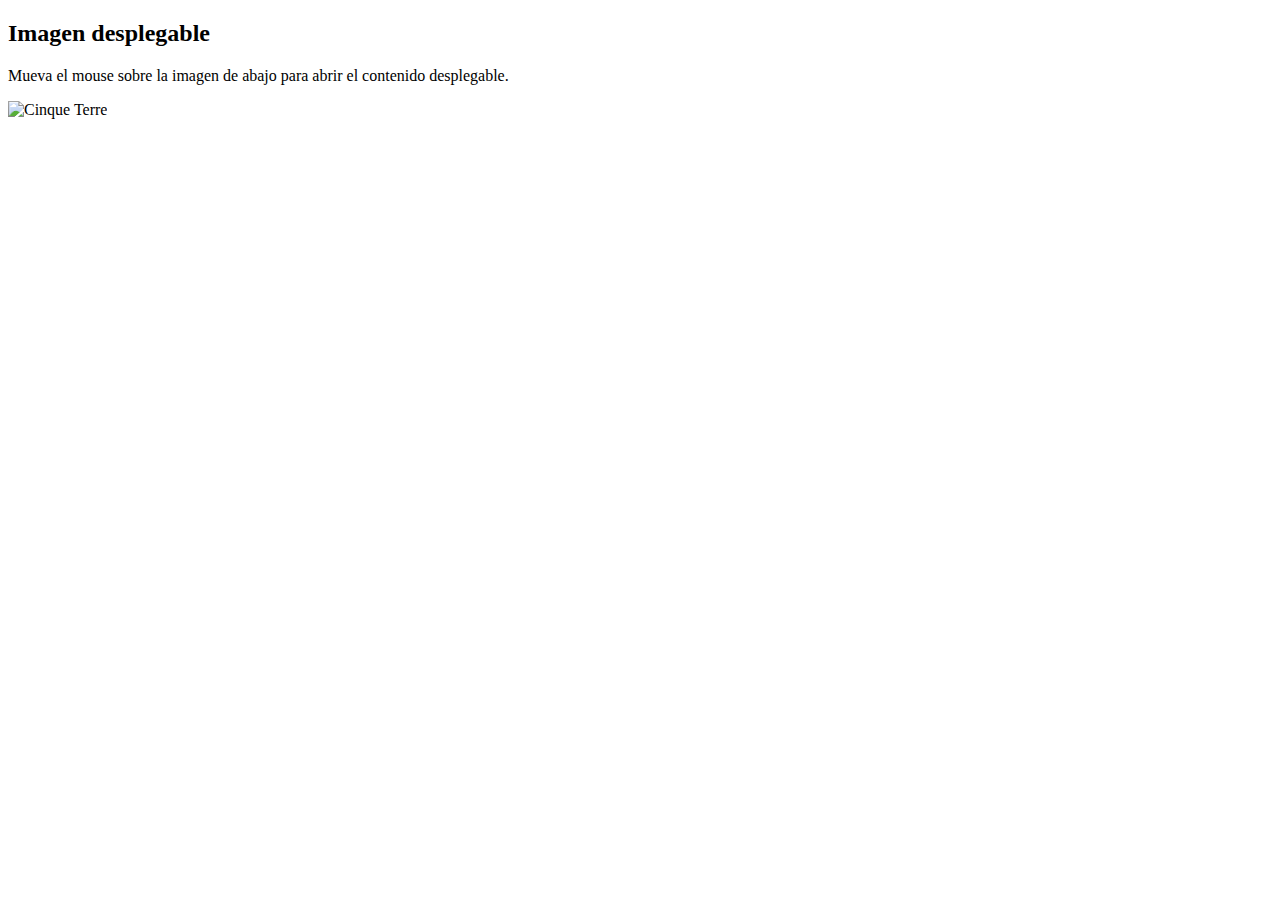
==== js/ensayo.html @ 1ff5785f "proyecto daf" ====
<!DOCTYPE html>
<html>
<head>
<style>
.dropdown {
  position: relative;
  display: inline-block;
}

.dropdown-content {
  display: none;
  position: absolute;
  background-color: #f9f9f9;
  min-width: 160px;
  box-shadow: 0px 8px 16px 0px rgba(0,0,0,0.2);
  z-index: 1;
}

.dropdown:hover .dropdown-content {
  display: block;
}

.desc {
  padding: 15px;
  text-align: center;
}
</style>
</head>
<body>

    <h2> Imagen desplegable </h2>
    <p> Mueva el mouse sobre la imagen de abajo para abrir el contenido desplegable. </p>

<div class="dropdown">
  <img src="https://i2.wp.com/www.transportelatino.net/wp-content/uploads/2015/11/paccar4.jpg?resize=850%2C560&ssl=1" alt="Cinque Terre" width="100" height="50">
  <div class="dropdown-content">
  <img src="https://i2.wp.com/www.transportelatino.net/wp-content/uploads/2015/11/paccar4.jpg?resize=850%2C560&ssl=1" alt="Cinque Terre" width="300" height="200">
  <div class="desc">este es el ensayo ya casi lo sacamos a delante </div>
  </div>
</div>

</body>
</html>
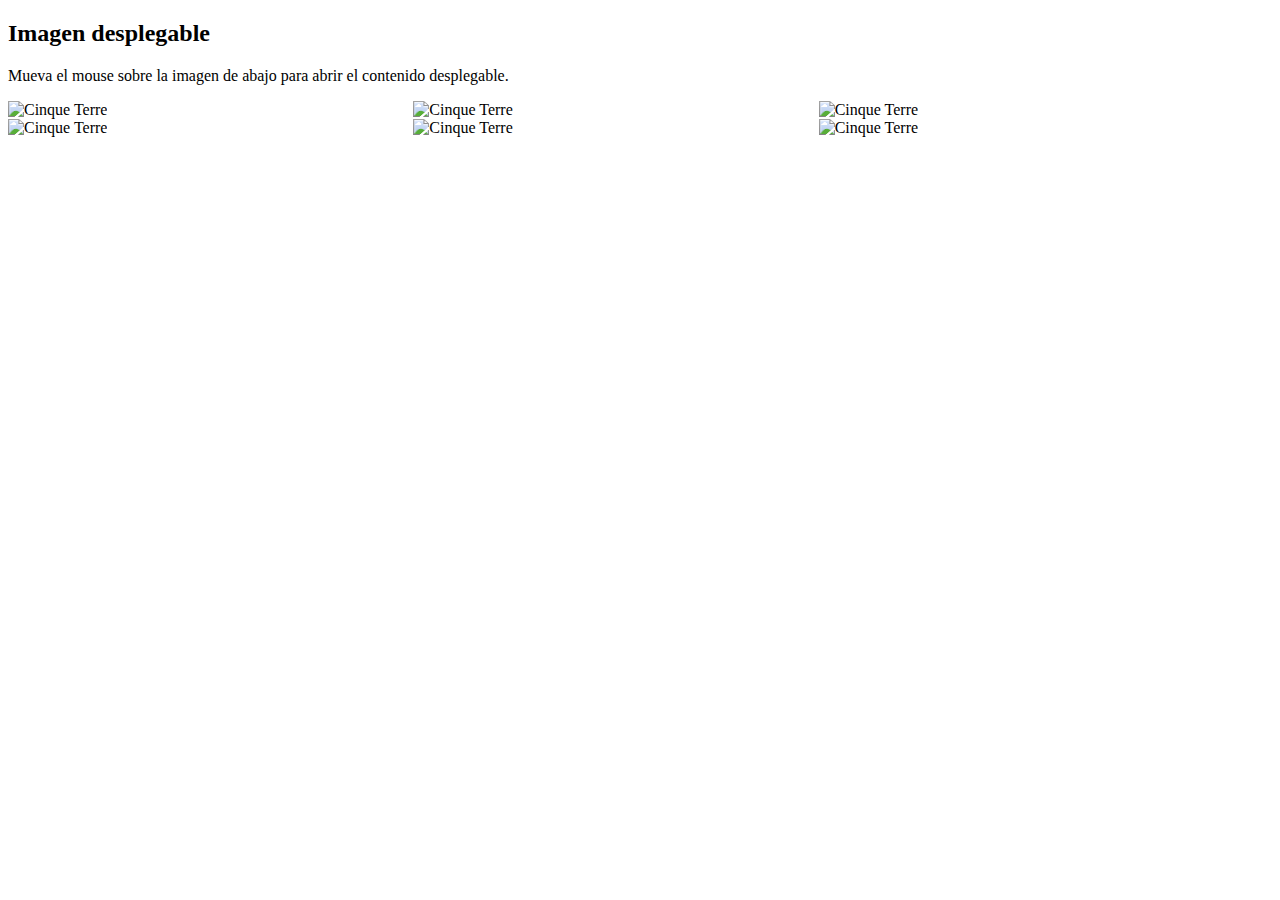
==== commit 86fa03bc: "js" ====
--- a/js/ensayo.html
+++ b/js/ensayo.html
@@ -5,23 +5,32 @@
 .dropdown {
   position: relative;
   display: inline-block;
+  border-radius: 10px;
+  
+  width: calc(33.3333% - 20px);
+ 
 }
 
 .dropdown-content {
+  border-radius: 10px;
   display: none;
   position: absolute;
-  background-color: #f9f9f9;
-  min-width: 160px;
-  box-shadow: 0px 8px 16px 0px rgba(0,0,0,0.2);
-  z-index: 1;
+  background-color: rgba(0,0,0,0.9);
+  min-width: 190px;
+  box-shadow: 0px 8px 16px 0px rgba(0,0,0,0.9);
+  
 }
 
 .dropdown:hover .dropdown-content {
-  display: block;
+  border-radius: 10px;
+  display: flex;
 }
 
 .desc {
-  padding: 15px;
+  border-radius: 10px;
+  padding: 20px;
+  color: #f9f9f9;
+  
   text-align: center;
 }
 </style>
@@ -32,11 +41,62 @@
     <p> Mueva el mouse sobre la imagen de abajo para abrir el contenido desplegable. </p>
 
 <div class="dropdown">
-  <img src="https://i2.wp.com/www.transportelatino.net/wp-content/uploads/2015/11/paccar4.jpg?resize=850%2C560&ssl=1" alt="Cinque Terre" width="100" height="50">
-  <div class="dropdown-content">
-  <img src="https://i2.wp.com/www.transportelatino.net/wp-content/uploads/2015/11/paccar4.jpg?resize=850%2C560&ssl=1" alt="Cinque Terre" width="300" height="200">
-  <div class="desc">este es el ensayo ya casi lo sacamos a delante </div>
-  </div>
+    <img src="https://i2.wp.com/www.transportelatino.net/wp-content/uploads/2015/11/paccar4.jpg?resize=850%2C560&ssl=1" alt="Cinque Terre" width="300" height="200">
+        <div class="dropdown-content">
+                <img src="https://i2.wp.com/www.transportelatino.net/wp-content/uploads/2015/11/paccar4.jpg?resize=850%2C560&ssl=1" alt="Cinque Terre" width="300" height="200">
+                    <div class="desc">este es el ensayo ya casi lo sacamos a delante 
+                        
+                    </div>
+        </div>
+</div>
+
+<div class="dropdown">
+    <img src="https://www.pruebaderuta.com/wp-content/uploads/2020/03/llanta.jpg" alt="Cinque Terre" width="300" height="200">
+        <div class="dropdown-content">
+                <img src="https://www.pruebaderuta.com/wp-content/uploads/2020/03/llanta.jpg" alt="Cinque Terre" width="300" height="200">
+                    <div class="desc">este es el ensayo ya casi lo sacamos a delante 
+                        
+                    </div>
+        </div>
+</div>
+
+<div class="dropdown">
+    <img src="https://c0.klipartz.com/pngpicture/929/131/sticker-png-car-daimler-ag-powertrain-freightliner-trucks-car-truck-car.png" alt="Cinque Terre" width="300" height="200">
+        <div class="dropdown-content">
+                <img src="https://c0.klipartz.com/pngpicture/929/131/sticker-png-car-daimler-ag-powertrain-freightliner-trucks-car-truck-car.png" alt="Cinque Terre" width="300" height="200">
+                    <div class="desc">este es el ensayo ya casi lo sacamos a delante 
+                        
+                    </div>
+        </div>
+</div>
+
+<div class="dropdown">
+    <img src="https://www.notiziariomotoristico.com/media/arts/35-2017-daf-cf-daf-xf-40-percent-smaller-and-50-kg-lighter-eas.jpg" alt="Cinque Terre" width="300" height="200">
+        <div class="dropdown-content">
+                <img src="https://www.notiziariomotoristico.com/media/arts/35-2017-daf-cf-daf-xf-40-percent-smaller-and-50-kg-lighter-eas.jpg" alt="Cinque Terre" width="300" height="200">
+                    <div class="desc">este es el ensayo ya casi lo sacamos a delante 
+                        
+                    </div>
+        </div>
+</div>
+
+<div class="dropdown">
+    <img src="https://i2.wp.com/www.transportelatino.net/wp-content/uploads/2015/11/paccar4.jpg?resize=850%2C560&ssl=1" alt="Cinque Terre" width="300" height="200">
+        <div class="dropdown-content">
+                <img src="https://i2.wp.com/www.transportelatino.net/wp-content/uploads/2015/11/paccar4.jpg?resize=850%2C560&ssl=1" alt="Cinque Terre" width="300" height="200">
+                    <div class="desc">este es el ensayo ya casi lo sacamos a delante 
+                        
+                    </div>
+        </div>
+</div>
+<div class="dropdown">
+    <img src="https://www.zf.com/products/media/product_media/trucks_2/trucks_driveline_traxon/img_154/ZF_Truck_Automatgetriebe_TraXon_LH_130703_3_2_748px.png" alt="Cinque Terre" width="300" height="200">
+        <div class="dropdown-content">
+                <img src="https://www.zf.com/products/media/product_media/trucks_2/trucks_driveline_traxon/img_154/ZF_Truck_Automatgetriebe_TraXon_LH_130703_3_2_748px.png" alt="Cinque Terre" width="300" height="200">
+                    <div class="desc">este es el ensayo ya casi lo sacamos a delante 
+                        
+                    </div>
+        </div>
 </div>
 
 </body>
